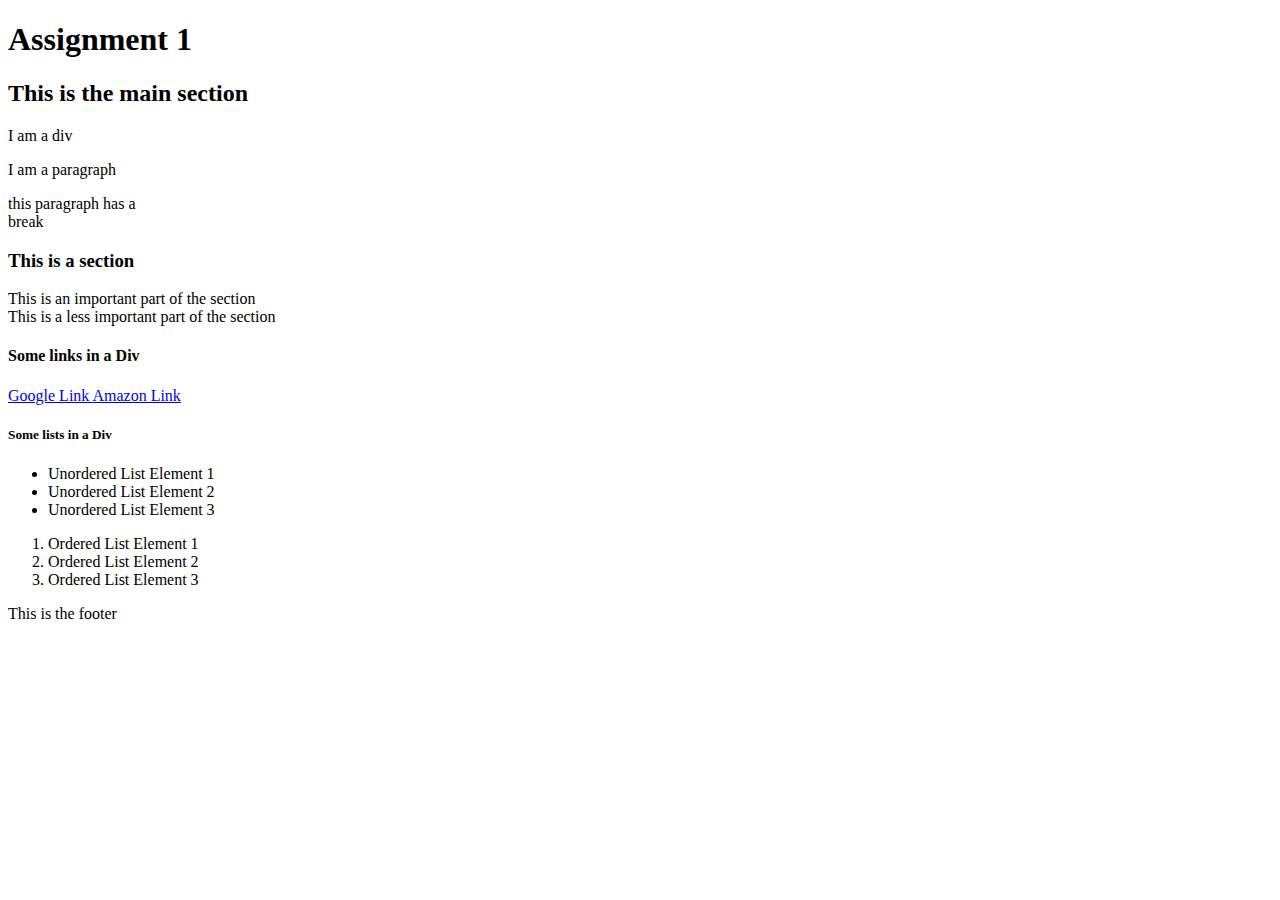
==== lib2024/assg-1/index.html @ d2254827 "assignment 1" ====
<!DOCTYPE html>
<html>
<head> 
	<title> Assignment 1 </title>

	<meta charset="utf-8">
	<meta name="author" content="Erin Camelon">	

</head>
<body>
	<header>
		<h1>Assignment 1</h1>
	</header>
	<main>
		<h2>This is the main section</h2>
		<div>
			I am a div
		</div>
			<p>I am a paragraph</p>
			<p>this paragraph has a <br> break</p>
		<section>
			<h3>This is a section</h3> 
			<p>This is an important part of the section<br>This is a less important part of the section</p>
		</section>
		<h4>Some links in a Div</h4>
		<nav>
			<a href="https://www.google.ca/"> Google Link </a>
			<a href="https://www.amazon.ca/" title="Amazon Link" target="_blank"> Amazon Link</a> 
		</nav>
		<h5>Some lists in a Div</h5>
		<ul>
			<li>Unordered List Element 1</li>
			<li>Unordered List Element 2</li>
			<li>Unordered List Element 3</li>
		</ul>
		<ol>
			<li>Ordered List Element 1</li>
			<li>Ordered List Element 2</li>
			<li>Ordered List Element 3</li>
		</ol>
	</main>

		<footer>
			<p>This is the footer</p>
		</footer>
</body>
</html>
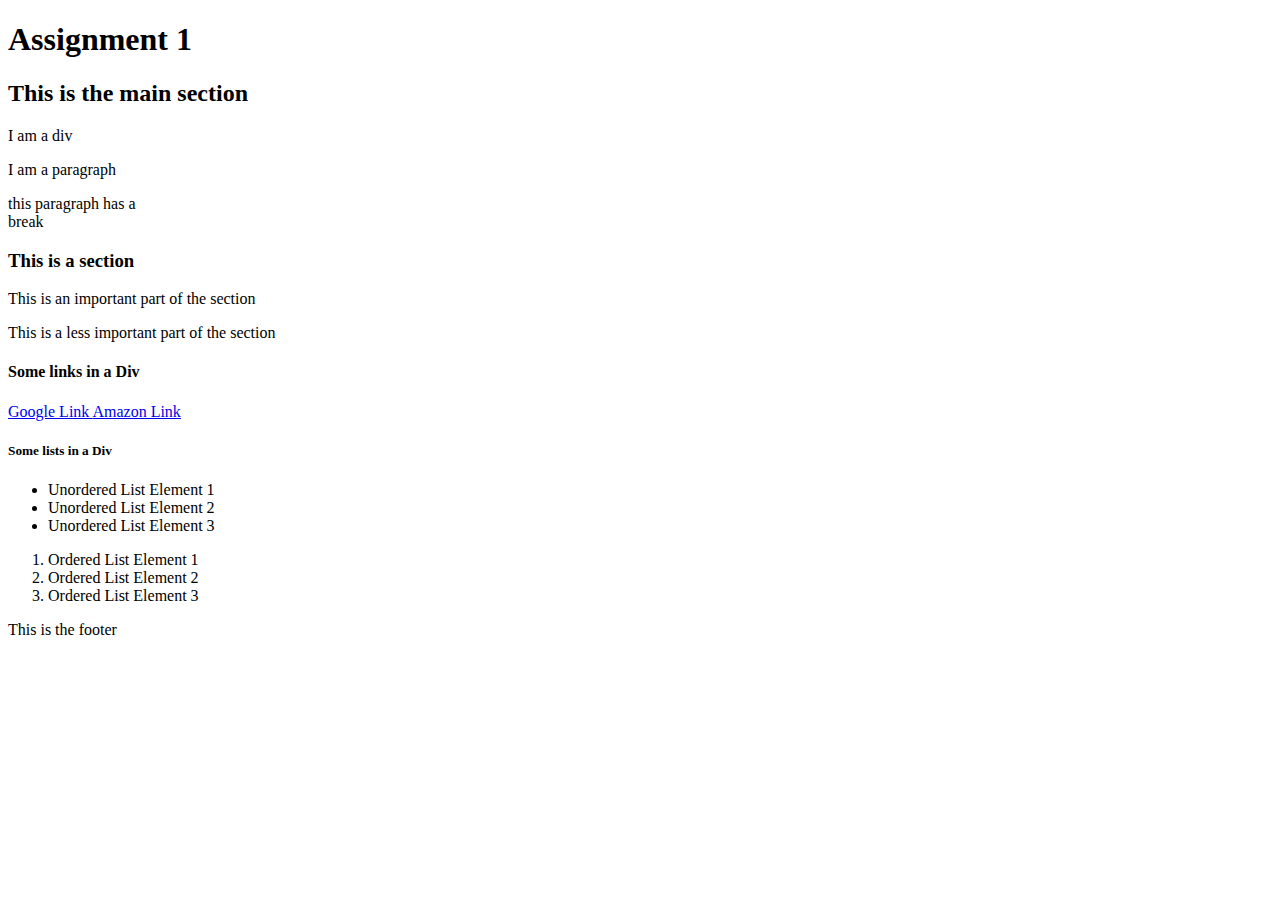
==== commit a2efda44: "Update index.html" ====
--- a/lib2024/assg-1/index.html
+++ b/lib2024/assg-1/index.html
@@ -20,7 +20,12 @@
 			<p>this paragraph has a <br> break</p>
 		<section>
 			<h3>This is a section</h3> 
-			<p>This is an important part of the section<br>This is a less important part of the section</p>
+			<article>
+				<p>This is an important part of the section</p>
+			</article>
+			<aside>
+				<p>This is a less important part of the section</p>
+			</aside>
 		</section>
 		<h4>Some links in a Div</h4>
 		<nav>
